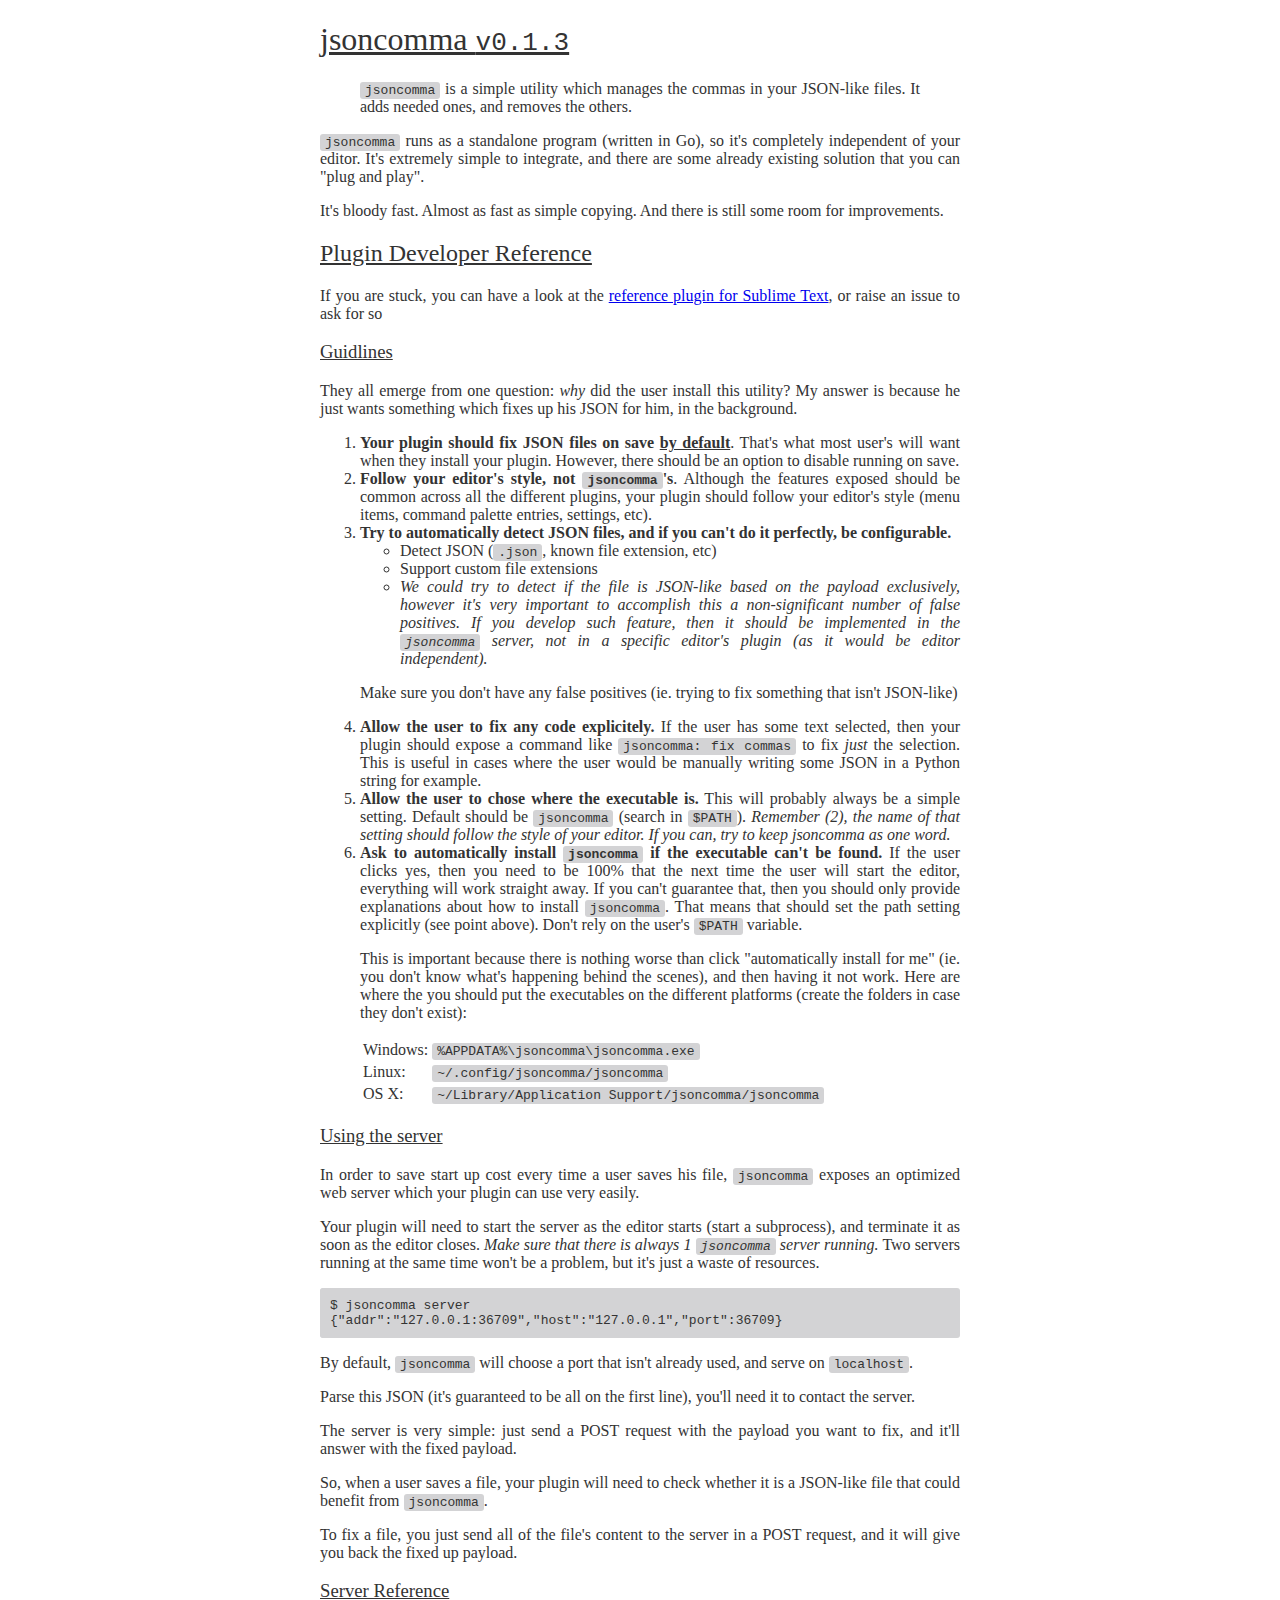
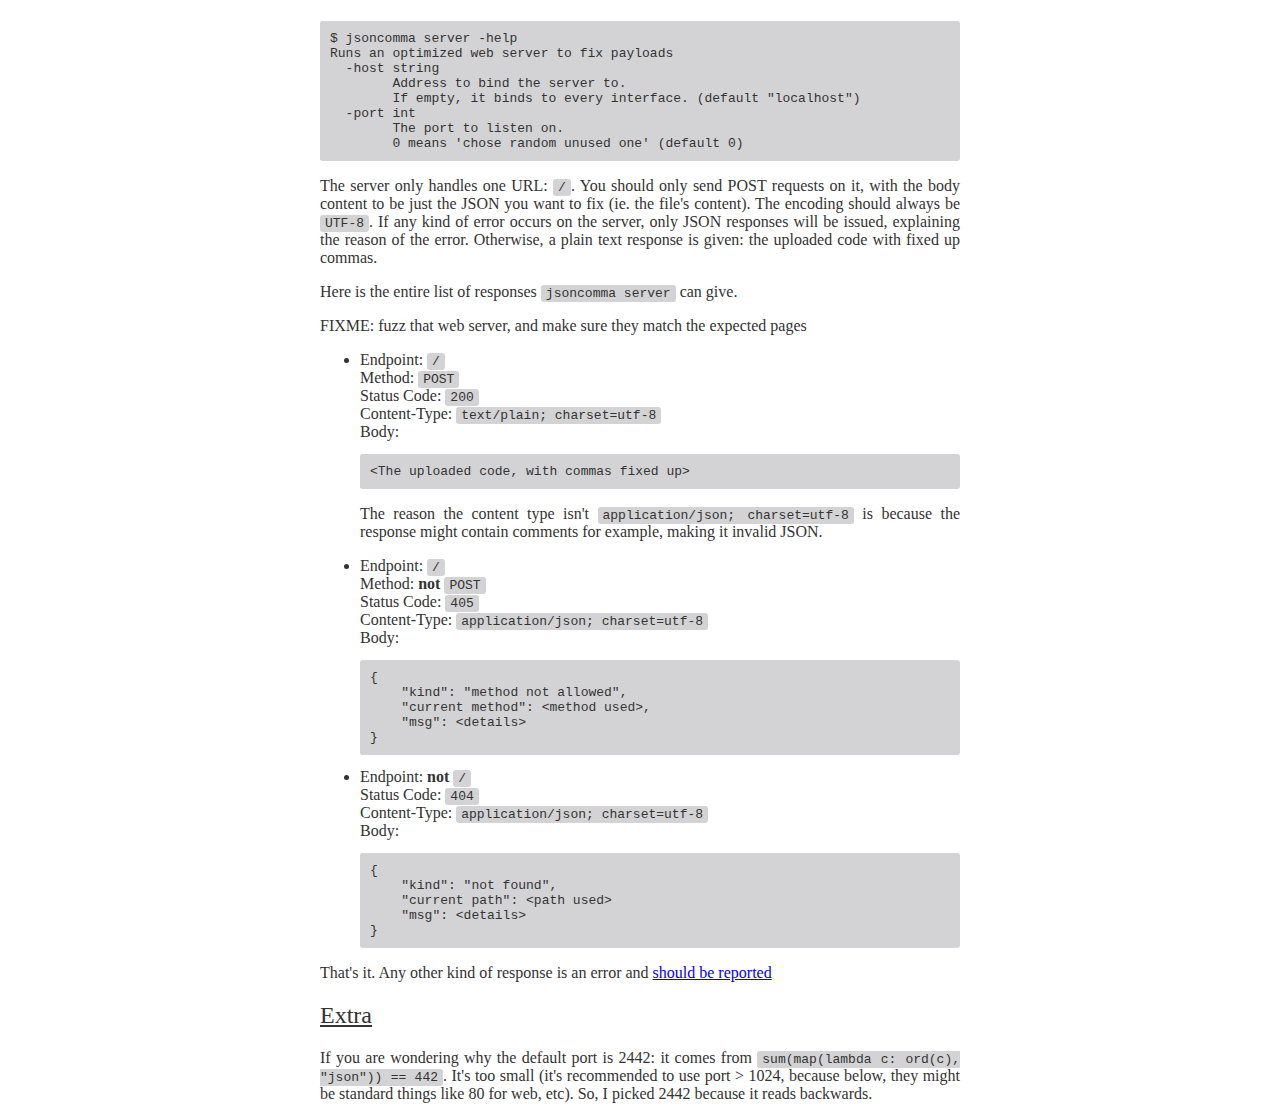
==== index.html @ cddf9eab "build v0.1.3" ====
<!DOCTYPE html>
<html>
<head>
    <meta charset="utf-8">
    <title>jsoncomma</title>
    <style>
    body {
    width: 100%;
    max-width: 640px;
    margin: auto;
    color: #333;
    text-align: justify;
    font-family: serif;

    --grey1: hsl(240, 2.3%, 83.1%);
}

h1, h2, h3, h4 {
    font-weight: normal;
    text-decoration: underline;
}

pre {
    overflow-x: auto;
    background-color: var(--grey1);
    border-radius: 3px;
}

pre code {
    display: inline-block;
    padding: 10px;
}

code {
    background-color: var(--grey1);
    border-radius: 3px;
    padding: 1px 5px;
}

h1 code,
h2 code,
h3 code {
    background: none;
    padding: 0;
}
    </style>
</head>
<body>
    <!-- HTML Automatically build by makedocs.go on 2020-01-11 18:50:59.227928387 +1100 AEDT m=+0.002657959-->
    <h1>jsoncomma
        <code>v0.1.3</code>
    </h1>
    <blockquote cite="https://jsoncomma.github.io">
        <code>jsoncomma</code> is a simple utility which manages the commas in your JSON-like files. It adds needed ones, and removes the others.
    </blockquote>
    <p><code>jsoncomma</code> runs as a standalone program (written in Go), so it's completely independent of your editor. It's extremely simple to integrate, and there are some already existing solution that you can "plug and play".</p>
    <p>It's bloody fast. Almost as fast as simple copying. And there is still some room for improvements.</p>

    <h2>Plugin Developer Reference</h2>

    <p>If you are stuck, you can have a look at the <a href="https://github.com/jsoncomma/sublime-jsoncomma">reference plugin for Sublime Text</a>, or raise an issue to ask for so</p>

    <h3>Guidlines</h3>

    <p>They all emerge from one question: <em>why</em> did the user install this utility? My answer is because he just wants something which fixes up his JSON for him, in the background.</p>
    <ol>
        <li><strong>Your plugin should fix JSON files on save <u>by default</u></strong>. That's what most user's will want when they install your plugin. However, there should be an option to disable running on save.</li>

        <li><strong>Follow your editor's style, not <code>jsoncomma</code>'s</strong>. Although the features exposed should be common across all the different plugins, your plugin should follow your editor's style (menu items, command palette entries, settings, etc).</li>

        <li><strong>Try to automatically detect JSON files, and if you can't do it perfectly, be configurable.</strong>
            <ul>
                <li>Detect JSON (<code>.json</code>, known file extension, etc)</li>
                <li>Support custom file extensions</li>
                <li><i>We could try to detect if the file is JSON-like based on the payload exclusively, however it's very important to accomplish this a non-significant number of false positives. If you develop such feature, then it should be implemented in the <code>jsoncomma</code> server, not in a specific editor's plugin (as it would be editor independent).</i></li>
            </ul>

            <p>Make sure you don't have any false positives (ie. trying to fix something that isn't JSON-like)</p>
        </li>

        <li><strong>Allow the user to fix any code explicitely.</strong> If the user has some text selected, then your plugin should expose a command like <code>jsoncomma: fix commas</code> to fix <em>just</em> the selection. This is useful in cases where the user would be manually writing some JSON in a Python string for example.</li>

        <li><strong>Allow the user to chose where the executable is.</strong> This will probably always be a simple setting. Default should be <code>jsoncomma</code> (search in <code>$PATH</code>). <em>Remember (2), the name of that setting should follow the style of your editor. If you can, try to keep jsoncomma as one word.</em></li>

        <li><strong>Ask to automatically install <code>jsoncomma</code> if the executable can't be found.</strong> If the user clicks yes, then you need to be 100% that the next time the user will start the editor, everything will work straight away. If you can't guarantee that, then you should only provide explanations about how to install <code>jsoncomma</code>. That means that should set the path setting explicitly (see point above). Don't rely on the user's <code>$PATH</code> variable.

        <p>This is important because there is nothing worse than click "automatically install for me" (ie. you don't know what's happening behind the scenes), and then having it not work. Here are where the you should put the executables on the different platforms (create the folders in case they don't exist):</p> 

        <table>
            <tr>
                <td>Windows:</td>
                <td><code>%APPDATA%\jsoncomma\jsoncomma.exe</code></td>
            </tr>
            <tr>
                <td>Linux:</td>
                <td><code>~/.config/jsoncomma/jsoncomma</code></td>
            </tr>
            <tr>
                <td>OS X:</td>
                <td><code>~/Library/Application Support/jsoncomma/jsoncomma</code></td>
            </tr>
        </table>
        </li>
    </ol>

    <h3>Using the server</h3>

    <p>In order to save start up cost every time a user saves his file, <code>jsoncomma</code> exposes an optimized web server which your plugin can use very easily.</p>

    <p>Your plugin will need to start the server as the editor starts (start a subprocess), and terminate it as soon as the editor closes. <em>Make sure that there is always 1 <code>jsoncomma</code> server running.</em> Two servers running at the same time won't be a problem, but it's just a waste of resources.</p>

    <pre><code>$ jsoncomma server
{"addr":"127.0.0.1:36709","host":"127.0.0.1","port":36709}</code></pre>

    <p>By default, <code>jsoncomma</code> will choose a port that isn't already used, and serve on <code>localhost</code>.</p>

    <p>Parse this JSON (it's guaranteed to be all on the first line), you'll need it to contact the server.</p>

    <p>The server is very simple: just send a POST request with the payload you want to fix, and it'll answer with the fixed payload.</p>

    <p>So, when a user saves a file, your plugin will need to check whether it is a JSON-like file that could benefit from <code>jsoncomma</code>.</p>

    <p>To fix a file, you just send all of the file's content to the server in a POST request, and it will give you back the fixed up payload.</p>

    <h3>Server Reference</h3>

    <pre><code>$ jsoncomma server -help
Runs an optimized web server to fix payloads
  -host string
    	Address to bind the server to. 
    	If empty, it binds to every interface. (default &#34;localhost&#34;)
  -port int
    	The port to listen on.
    	0 means &#39;chose random unused one&#39; (default 0)
</code></pre>

    <p>The server only handles one URL: <code>/</code>. You should only send POST requests on it, with the body content to be just the JSON you want to fix (ie. the file's content). The encoding should always be <code>UTF-8</code>. If any kind of error occurs on the server, only JSON responses will be issued, explaining the reason of the error. Otherwise, a plain text response is given: the uploaded code with fixed up commas.</p>

    <p>Here is the entire list of responses <code>jsoncomma server</code> can give.</p>

    <p>FIXME: fuzz that web server, and make sure they match the expected pages</p>

    

    <ul>
        <li>
            Endpoint: <code>/</code><br />
            Method: <code>POST</code><br />
            Status Code: <code>200</code><br />
            Content-Type: <code>text/plain; charset=utf-8</code><br />
            Body:
            <pre><code>&lt;The uploaded code, with commas fixed up&gt;</code></pre>
            <p>The reason the content type isn't <code>application/json; charset=utf-8</code> is because the response might contain comments for example, making it invalid JSON.</p>
        </li>

        <li>
            Endpoint: <code>/</code><br />
            Method: <strong>not</strong> <code>POST</code><br />
            Status Code: <code>405</code><br />
            Content-Type: <code>application/json; charset=utf-8</code><br />
            Body:
            <pre><code>{
    "kind": "method not allowed",
    "current method": &lt;method used&gt;,
    "msg": &lt;details&gt;
}</code></pre>
        </li>

        <li>
            Endpoint: <strong>not</strong> <code>/</code><br />
            Status Code: <code>404</code><br />
            Content-Type: <code>application/json; charset=utf-8</code><br />
            Body:
            <pre><code>{
    "kind": "not found",
    "current path": &lt;path used&gt;
    "msg": &lt;details&gt;
}</code></pre>
        </li>
    </ul>

    <p>That's it. Any other kind of response is an error and <a href="#report">should be reported</a></p>

    <h2>Extra</h2>

    <p>If you are wondering why the default port is 2442: it comes from <code>sum(map(lambda c: ord(c), "json")) == 442</code>. It's too small (it's recommended to use port > 1024, because below, they might be standard things like 80 for web, etc). So, I picked 2442 because it reads backwards.
</p>

</body>
</html>
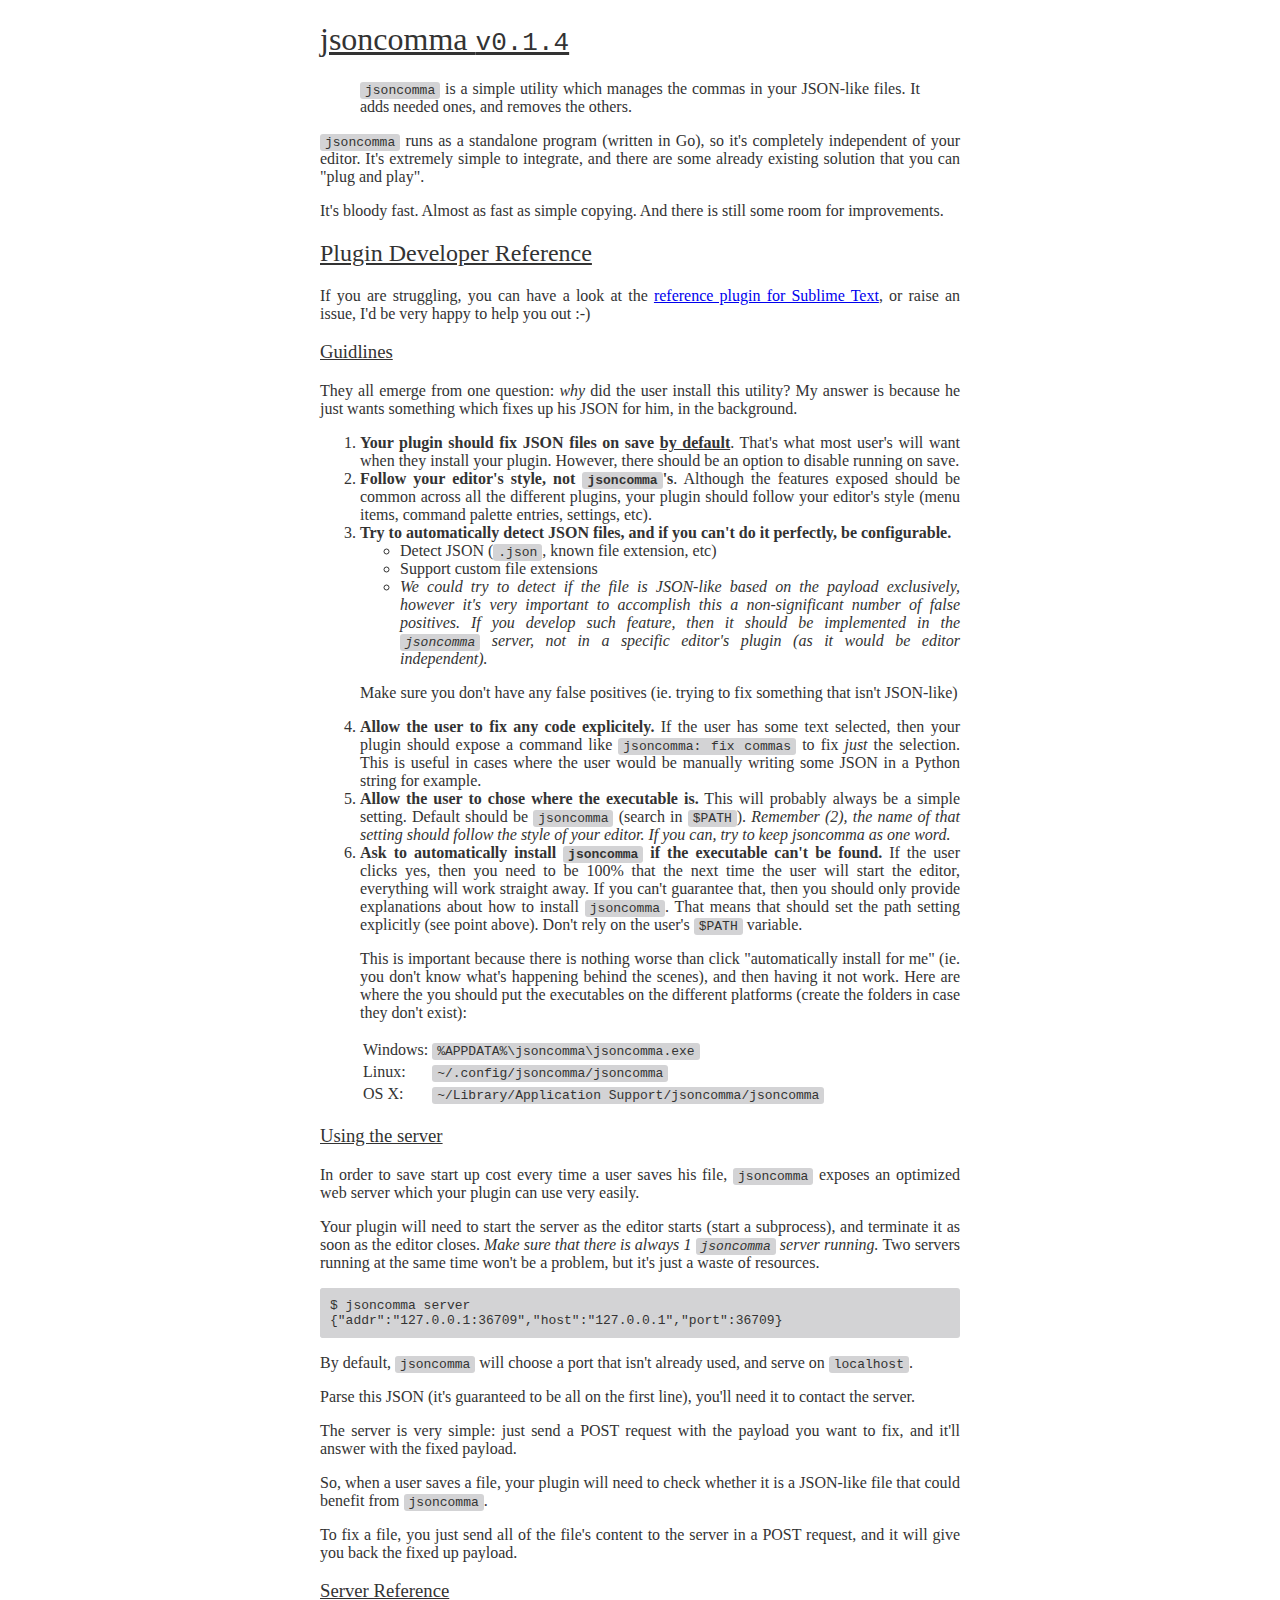
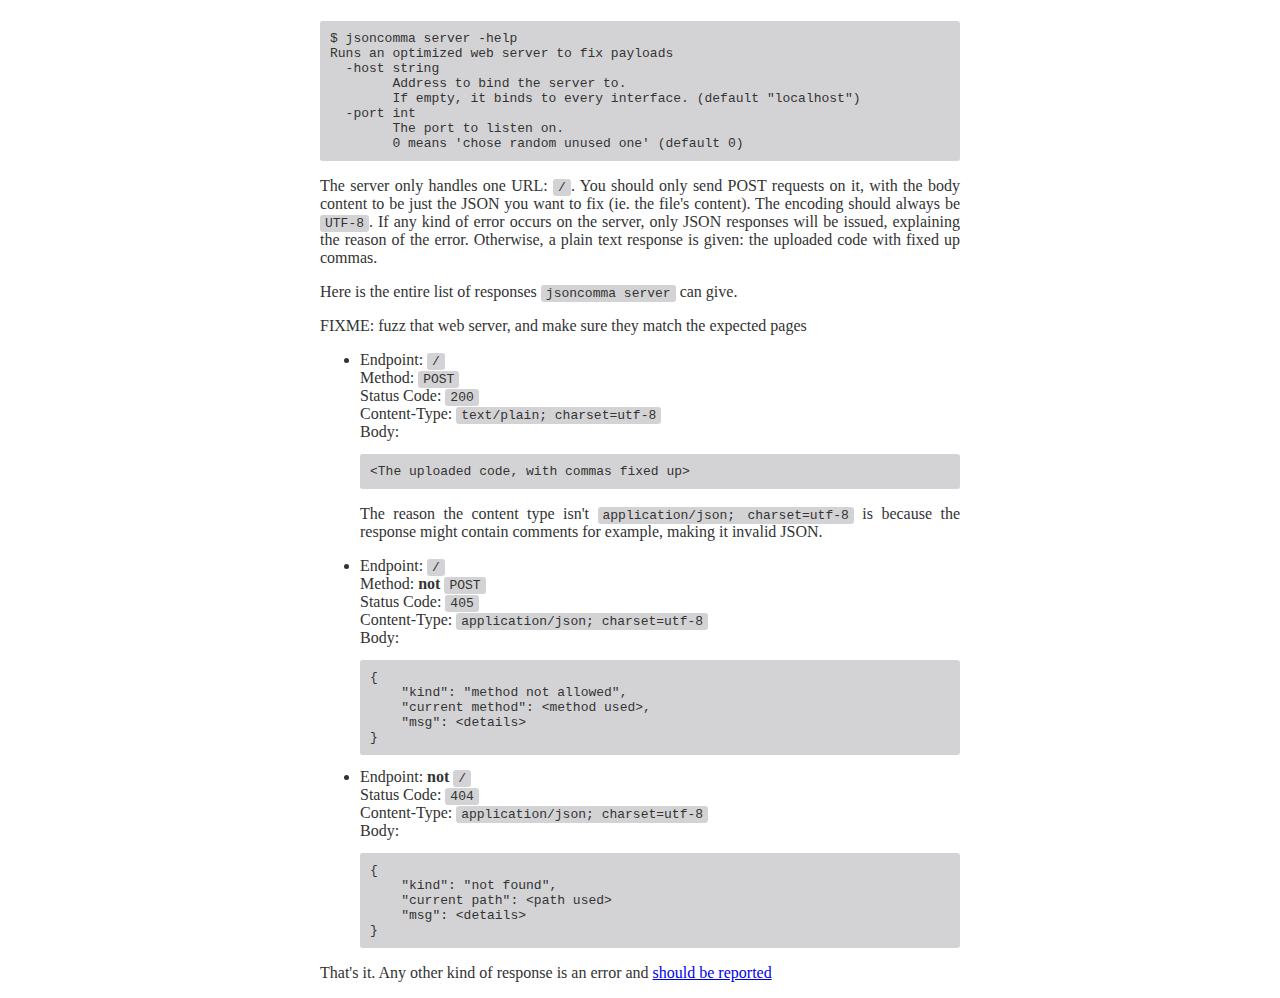
==== commit 44bcdd45: "build v0.1.4" ====
--- a/index.html
+++ b/index.html
@@ -46,9 +46,9 @@
     </style>
 </head>
 <body>
-    <!-- HTML Automatically build by makedocs.go on 2020-01-11 18:50:59.227928387 +1100 AEDT m=+0.002657959-->
+    <!-- HTML Automatically build by makedocs.go on 2020-01-11 19:05:17.096644254 +1100 AEDT m=+0.003035177-->
     <h1>jsoncomma
-        <code>v0.1.3</code>
+        <code>v0.1.4</code>
     </h1>
     <blockquote cite="https://jsoncomma.github.io">
         <code>jsoncomma</code> is a simple utility which manages the commas in your JSON-like files. It adds needed ones, and removes the others.
@@ -58,7 +58,7 @@
 
     <h2>Plugin Developer Reference</h2>
 
-    <p>If you are stuck, you can have a look at the <a href="https://github.com/jsoncomma/sublime-jsoncomma">reference plugin for Sublime Text</a>, or raise an issue to ask for so</p>
+    <p>If you are struggling, you can have a look at the <a href="https://github.com/jsoncomma/sublime-jsoncomma">reference plugin for Sublime Text</a>, or raise an issue, I'd be very happy to help you out :-)</p>
 
     <h3>Guidlines</h3>
 
@@ -181,10 +181,5 @@
 
     <p>That's it. Any other kind of response is an error and <a href="#report">should be reported</a></p>
 
-    <h2>Extra</h2>
-
-    <p>If you are wondering why the default port is 2442: it comes from <code>sum(map(lambda c: ord(c), "json")) == 442</code>. It's too small (it's recommended to use port > 1024, because below, they might be standard things like 80 for web, etc). So, I picked 2442 because it reads backwards.
-</p>
-
 </body>
 </html>